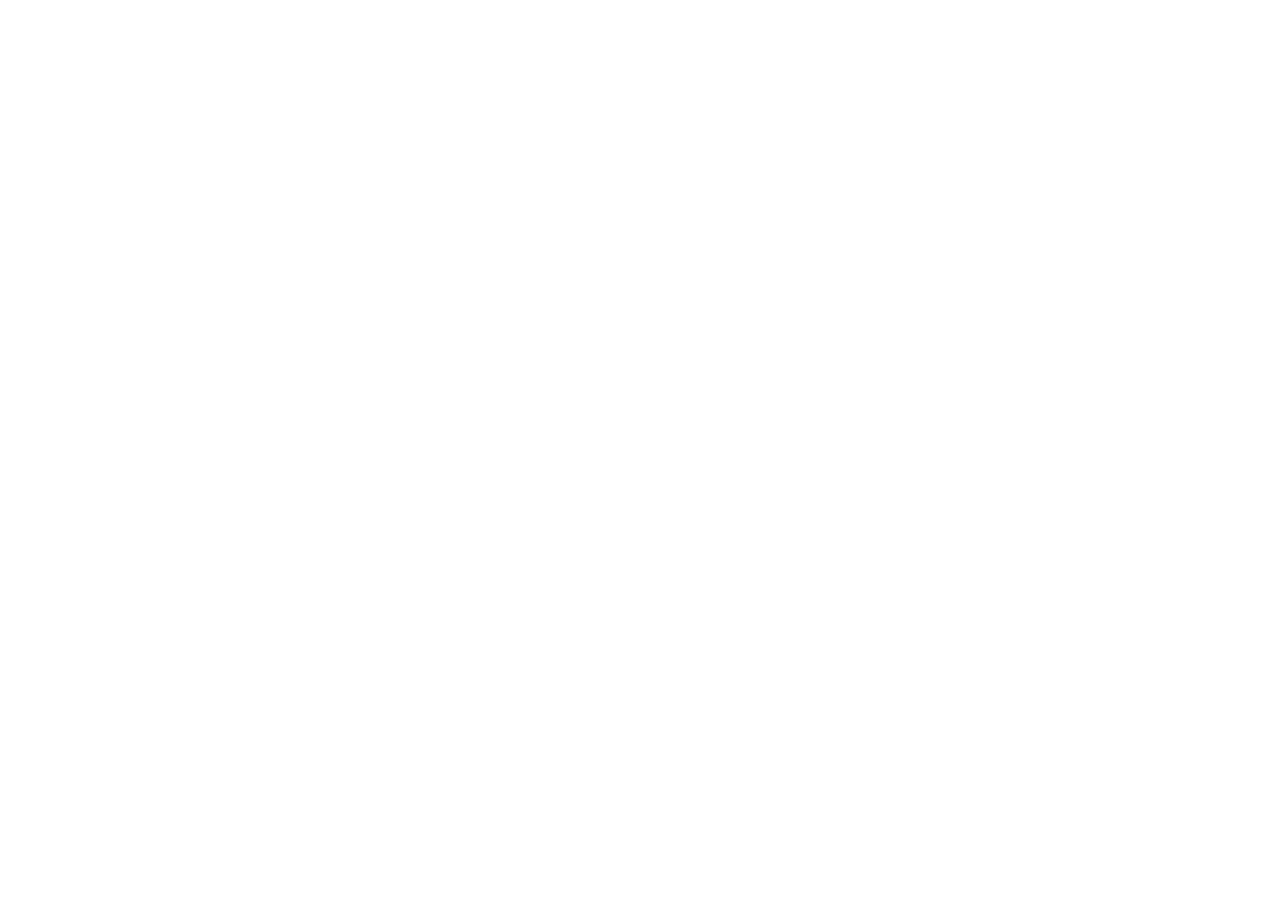
==== src/index.html @ 5203ca0e "Initial commit" ====
<!DOCTYPE html>
<html lang="en">
  <head>
    <meta charset="UTF-8" />
    <link rel="icon" type="image/svg+xml" href="/favicon.svg" />
    <meta name="viewport" content="width=device-width, initial-scale=1.0" />
    <title>Vanilla App Template</title>
    <link rel="stylesheet" href="./css/styles.css" />
  </head>
  <body>
    <load src="./partials/header.html" icon-path="img/sprite.svg#logo" />

    <main>
      <!-- Loads the specified .html file -->
      <load src="./partials/vite-promo.html" />
      <load src="./partials/badges.html" />
    </main>

    <load src="./partials/footer.html" />

    <script type="module" src="./main.js"></script>
  </body>
</html>
---- src/css/styles.css ----
/**
  |============================
  | include css partials with
  | default @import url()
  |============================
*/
/* Common styles */
@import url('./reset.css');
@import url('./base.css');
@import url('./container.css');
@import url('./animations.css');

/* Sections style */
@import url('./header.css');
@import url('./vite-promo.css');
@import url('./badges.css');
@import url('./back-link.css');
@import url('./footer.css');
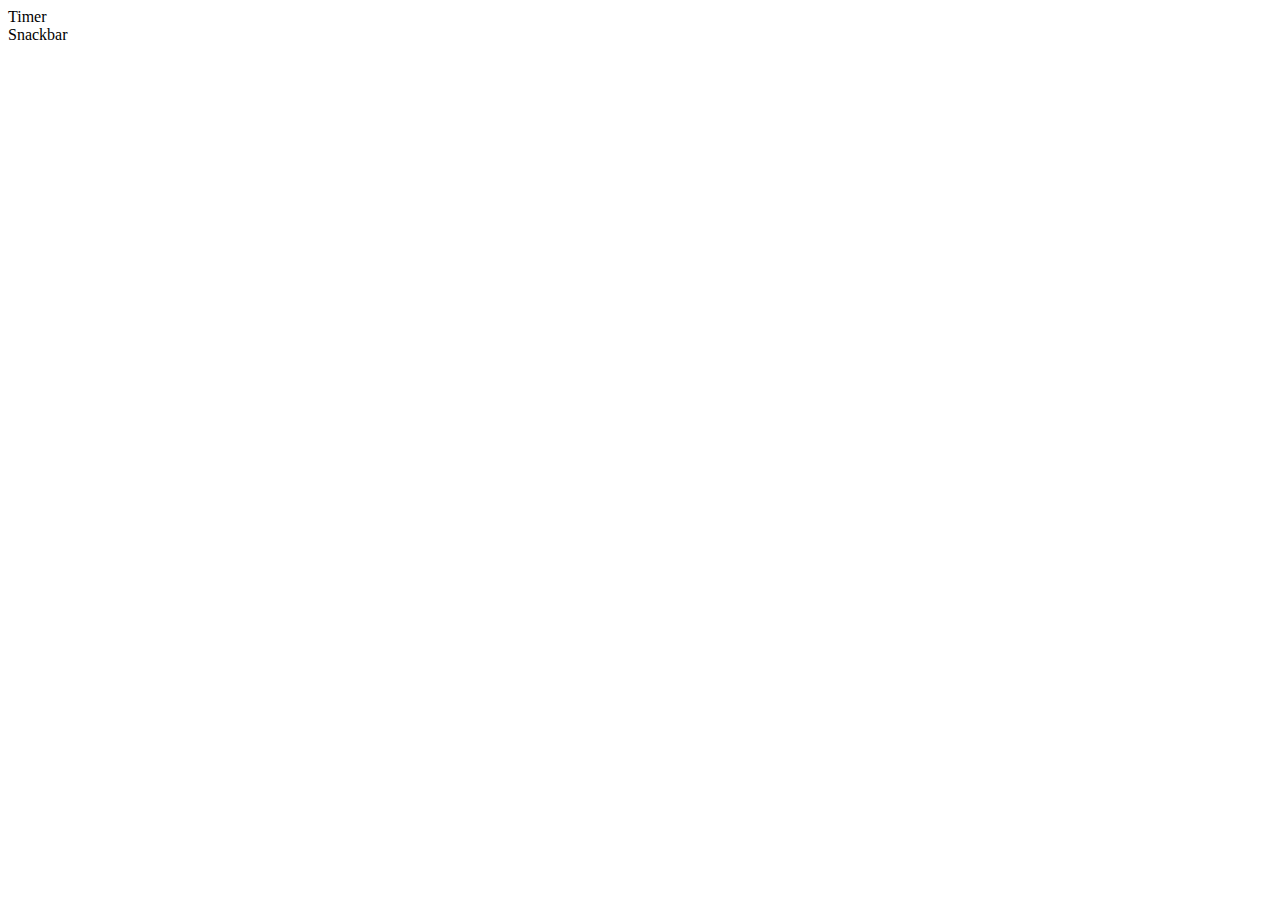
==== commit 3ebda5bb: "init files" ====
--- a/src/index.html
+++ b/src/index.html
@@ -8,16 +8,10 @@
     <link rel="stylesheet" href="./css/styles.css" />
   </head>
   <body>
-    <load src="./partials/header.html" icon-path="img/sprite.svg#logo" />
-
-    <main>
-      <!-- Loads the specified .html file -->
-      <load src="./partials/vite-promo.html" />
-      <load src="./partials/badges.html" />
-    </main>
-
-    <load src="./partials/footer.html" />
-
-    <script type="module" src="./main.js"></script>
+    <ul>
+      <li><a href="./1-timer.html">Timer</a></li>
+      <li><a href="./2-snackbar.html">Snackbar</a></li>
+    </ul>
+    
   </body>
 </html>
--- a/src/css/styles.css
+++ b/src/css/styles.css
@@ -6,13 +6,6 @@
 */
 /* Common styles */
 @import url('./reset.css');
-@import url('./base.css');
-@import url('./container.css');
-@import url('./animations.css');
+@import url('./timer.css');
+@import url('./snackbar.css');
 
-/* Sections style */
-@import url('./header.css');
-@import url('./vite-promo.css');
-@import url('./badges.css');
-@import url('./back-link.css');
-@import url('./footer.css');
